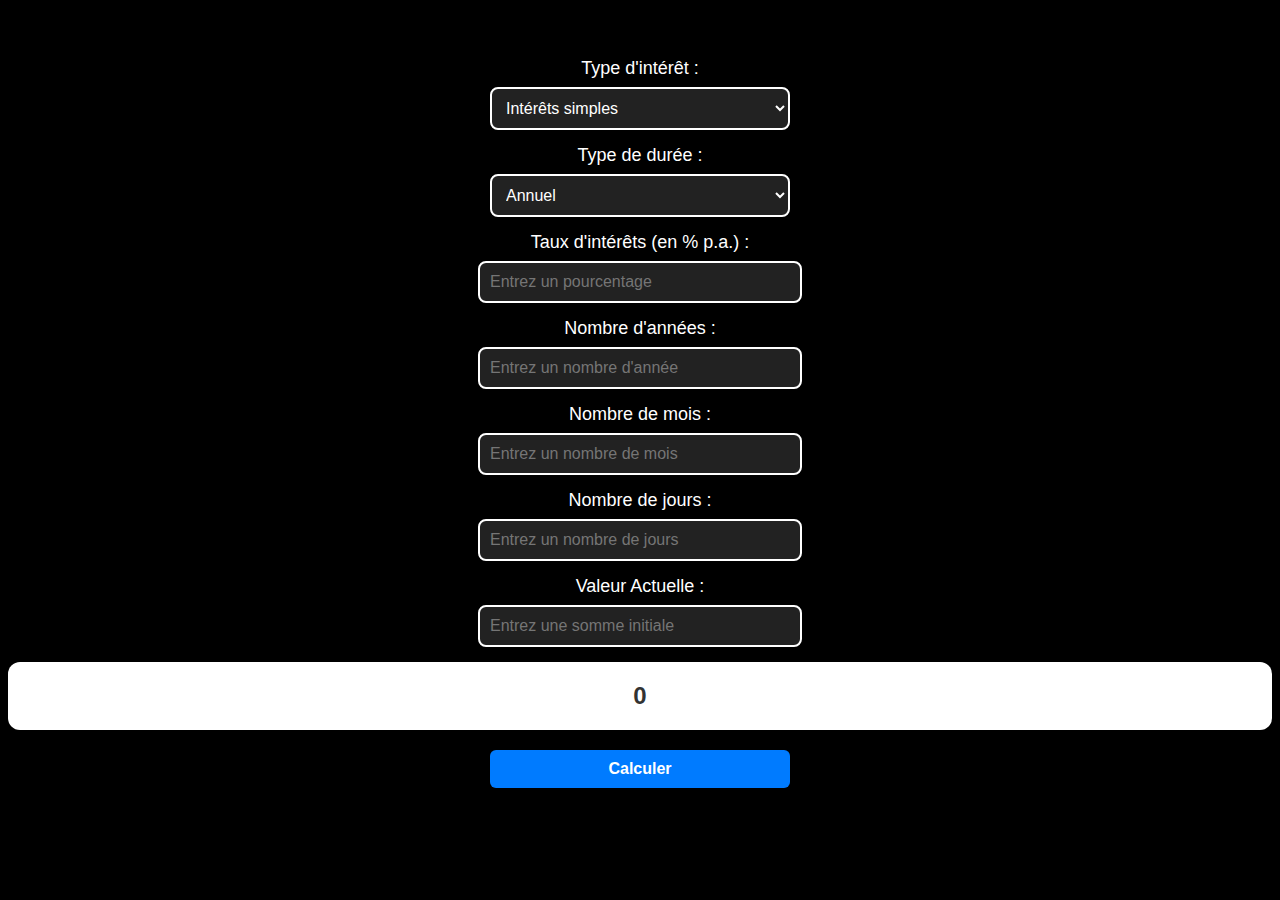
==== valeurfuture/index.html @ 13ee5816 "Add files via upload" ====
<!DOCTYPE html>
<html lang="en">
<head>
    <meta charset="UTF-8">
    <meta name="viewport" content="width=device-width, initial-scale=1.0">
    <title>Calculateur Finance des Marchés</title>
    <link rel="stylesheet" href="main.css " />

</head>
<body>

    <label for="interestType">Type d'intérêt :</label>
    <select id="interestType">
    <option value="simple">Intérêts simples</option>
    <option value="compose">Intérêts composés</option>
    </select>

    <label for="timeType">Type de durée :</label>
    <select id="timeType">
    <option value="annuel">Annuel</option>
    <option value="semestriel">Semestriel (6 mois)</option>
    <option value="trimestriel">Trimestriel (4 mois)</option>
    <option value="mensuel">Mensuel</option>
    <option value="hebdomadaire">Hebdomadaire</option>
    <option value="quotidien">Quotidien</option>
    </select>

    <label for="interestRate"> Taux d'intérêts (en % p.a.) :</label>
    <input type="number" id="amount" placeholder="Entrez un pourcentage" step="any"/>

    <label for="annee"> Nombre d'années :</label>
    <input type="number" id="an" placeholder="Entrez un nombre d'année"/>



    <label for="mois"> Nombre de mois :</label>
    <input type="number" id="mo" placeholder="Entrez un nombre de mois" />

    <label for="mois"> Nombre de jours :</label>
    <input type="number" id="jo" placeholder="Entrez un nombre de jours" />

    <label for="nominal"> Valeur Actuelle :</label>
    <input type="number" id="va" placeholder="Entrez une somme initiale" />


    <div id="calculateBox" class="hidden">
        Calculer
    </div>

    <div class="result-box" id="result">0</div>
    <button onclick="updateResult()">Calculer</button>



    <script src="main.js"></script>
    
</body>
</html>
---- valeurfuture/main.css ----
body {
    background-color: black;
    color: white;
    font-family: Arial, sans-serif;
    text-align: center; /* Centre le texte */
    padding-top: 50px; /* Décale légèrement vers le bas */
  }
  
  /* Style des labels */
  label {
    display: block;
    font-size: 18px;
    margin-bottom: 8px;
  }
  
  /* Style des inputs et selects */
  input, select {
    width: 300px; /* Largeur fixe */
    padding: 10px;
    margin-bottom: 15px; /* Espacement entre les éléments */
    border: 2px solid white;
    border-radius: 8px; /* Bords arrondis */
    background-color: #222; /* Fond gris foncé */
    color: white; /* Texte blanc */
    font-size: 16px;
    outline: none; /* Supprime le contour bleu */
  }
  
  /* Effet au survol */
  input:hover, select:hover {
    border-color: cyan;
  }
  
  /* Effet au focus */
  input:focus, select:focus {
    border-color: lime;
    box-shadow: 0 0 10px lime;
  }
  
  /* Style du bouton */
  button {
    width: 300px;
    padding: 10px;
    margin-top: 10px;
    border: 2px solid white;
    border-radius: 8px;
    background-color: cyan;
    color: rgb(239, 235, 235);
    font-size: 16px;
    font-weight: bold;
    cursor: pointer;
    transition: 0.3s;
  }
  
  /* Effet au survol du bouton */
  button:hover {
    background-color: lime;
    border-color: lime;
  }
 



  #calculateBox {
    width: 160px;
    padding: 15px;
    margin-top: 20px;
    text-align: center;
    background: linear-gradient(135deg, cyan, blue);
    color: white;
    font-size: 18px;
    font-weight: bold;
    border-radius: 10px;
    cursor: pointer;
    transition: all 0.3s ease;
    display: none; /* Caché par défaut */
    box-shadow: 0 5px 15px rgba(0, 255, 255, 0.5);
    position: relative;
    overflow: hidden;
  }
  
  /* Effet au survol (hover) */
  #calculateBox:hover {
    background: linear-gradient(135deg, lime, green);
    transform: scale(1.05);
    box-shadow: 0 8px 20px rgba(0, 255, 0, 0.5);
  }
  
  /* Effet de clic */
  #calculateBox:active {
    transform: scale(0.95);
    box-shadow: 0 3px 10px rgba(0, 255, 0, 0.5);
  }
  
  /* Animation effet lumineux */
  #calculateBox::before {
    content: "";
    position: absolute;
    top: -100%;
    left: -100%;
    width: 200%;
    height: 200%;
    background: radial-gradient(circle, rgba(246, 242, 242, 0.3) 10%, transparent 10%);
    transition: all 0.5s ease;
  }
  
  #calculateBox:hover::before {
    top: 0;
    left: 0;
  }


  .result-box {
            background: #ffffff;
            border-radius: 12px;
            box-shadow: 0 4px 10px rgba(0, 0, 0, 0.1);
            padding: 20px;
            text-align: center;
            font-size: 24px;
            font-weight: bold;
            color: #333;
            min-width: 200px;
            transition: transform 0.2s ease-in-out;
        }
        .result-box.show {
            transform: scale(1.1);
        }
        button {
            margin-top: 20px;
            padding: 10px 20px;
            font-size: 16px;
            background: #007bff;
            color: white;
            border: none;
            border-radius: 6px;
            cursor: pointer;
        }
        button:hover {
            background: #0056b3;
        }
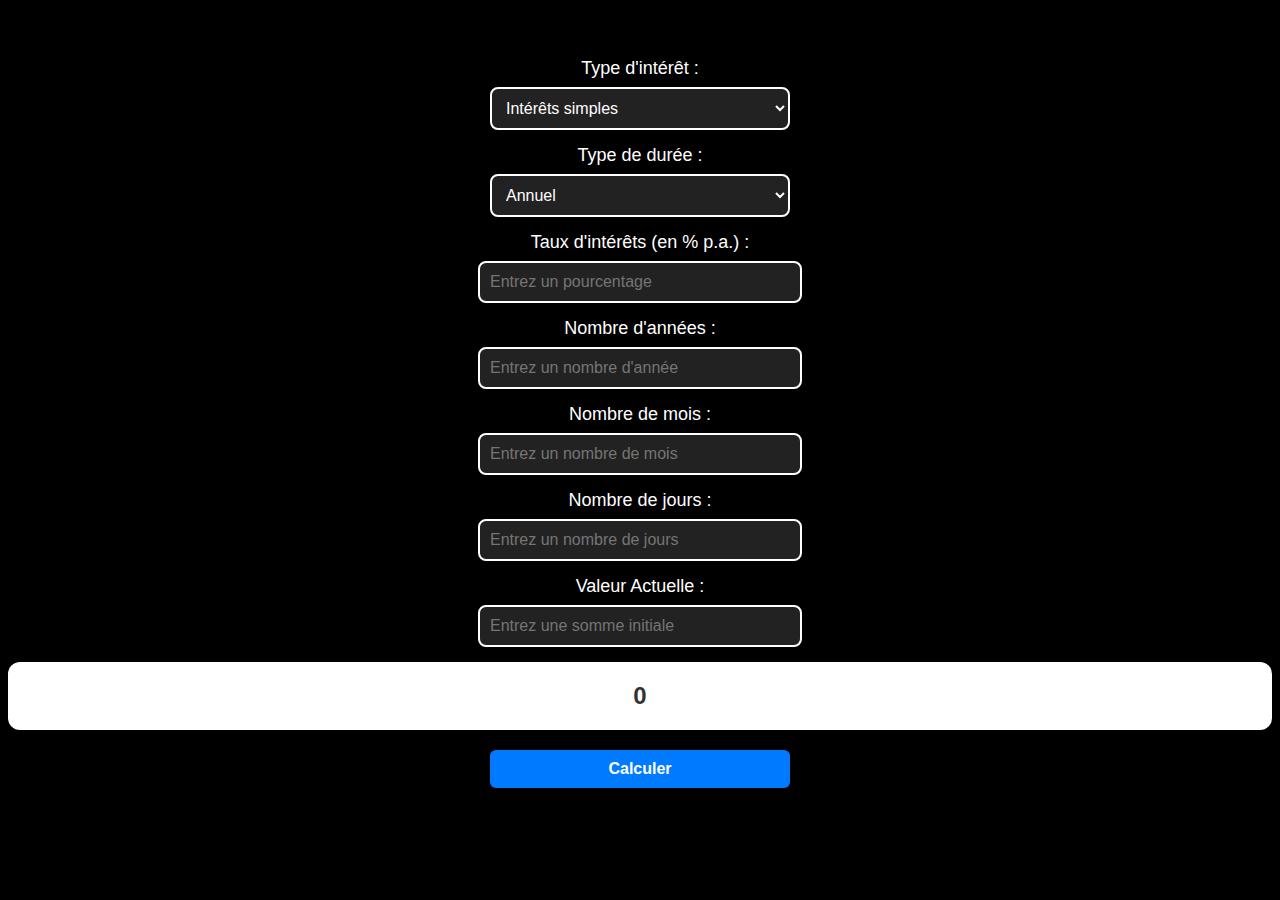
==== commit 02f14561: "rajout de -" ====
--- a/valeurfuture/index.html
+++ b/valeurfuture/index.html
@@ -19,7 +19,7 @@
     <select id="timeType">
     <option value="annuel">Annuel</option>
     <option value="semestriel">Semestriel (6 mois)</option>
-    <option value="trimestriel">Trimestriel (4 mois)</option>
+    <option value="trimestriel">Trimestriel - (3 mois)</option>
     <option value="mensuel">Mensuel</option>
     <option value="hebdomadaire">Hebdomadaire</option>
     <option value="quotidien">Quotidien</option>
@@ -55,4 +55,4 @@
     <script src="main.js"></script>
     
 </body>
-</html>+</html>
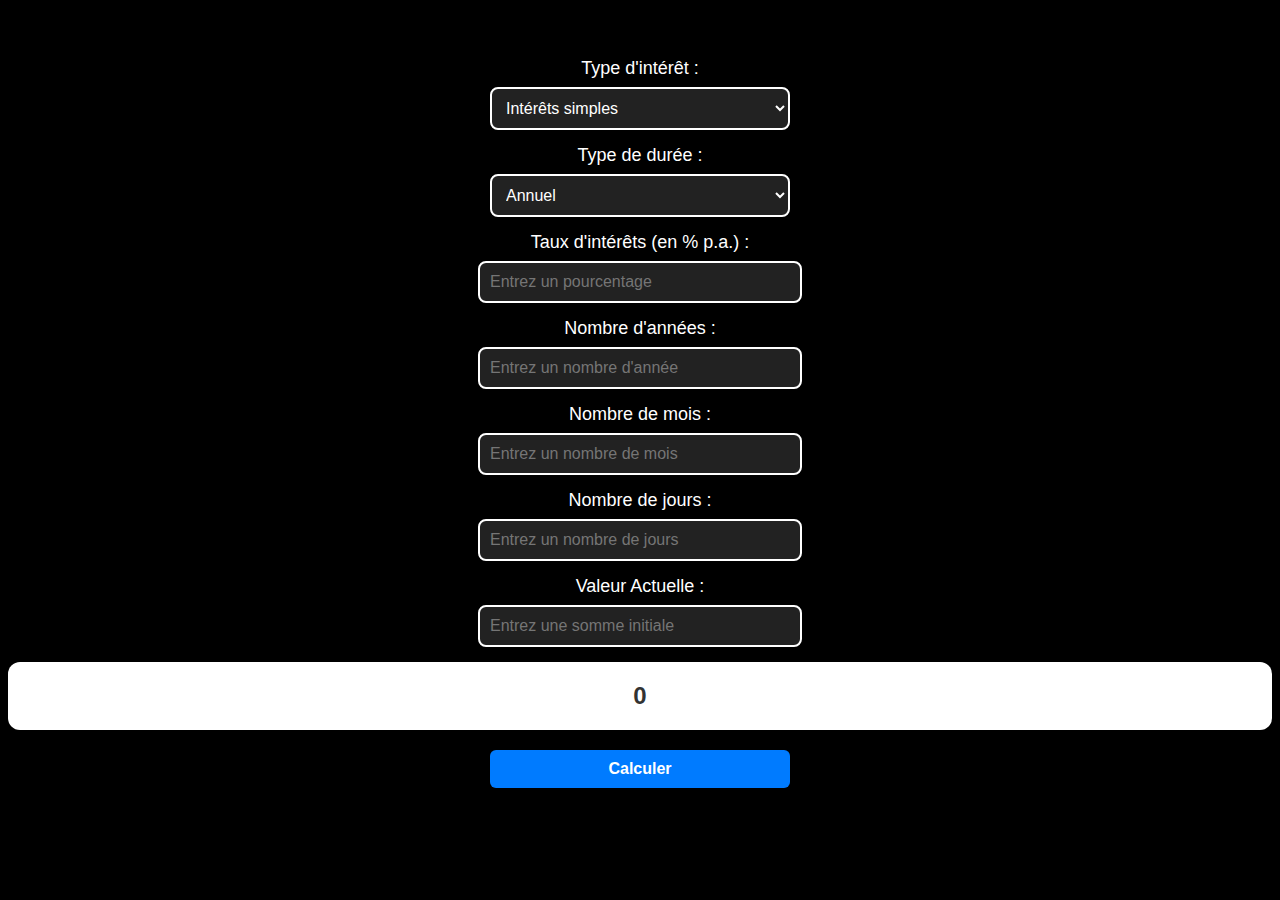
==== commit d97debcb: "rajout de -" ====
--- a/valeurfuture/index.html
+++ b/valeurfuture/index.html
@@ -18,7 +18,7 @@
     <label for="timeType">Type de durée :</label>
     <select id="timeType">
     <option value="annuel">Annuel</option>
-    <option value="semestriel">Semestriel (6 mois)</option>
+    <option value="semestriel">Semestriel - (6 mois)</option>
     <option value="trimestriel">Trimestriel - (3 mois)</option>
     <option value="mensuel">Mensuel</option>
     <option value="hebdomadaire">Hebdomadaire</option>
